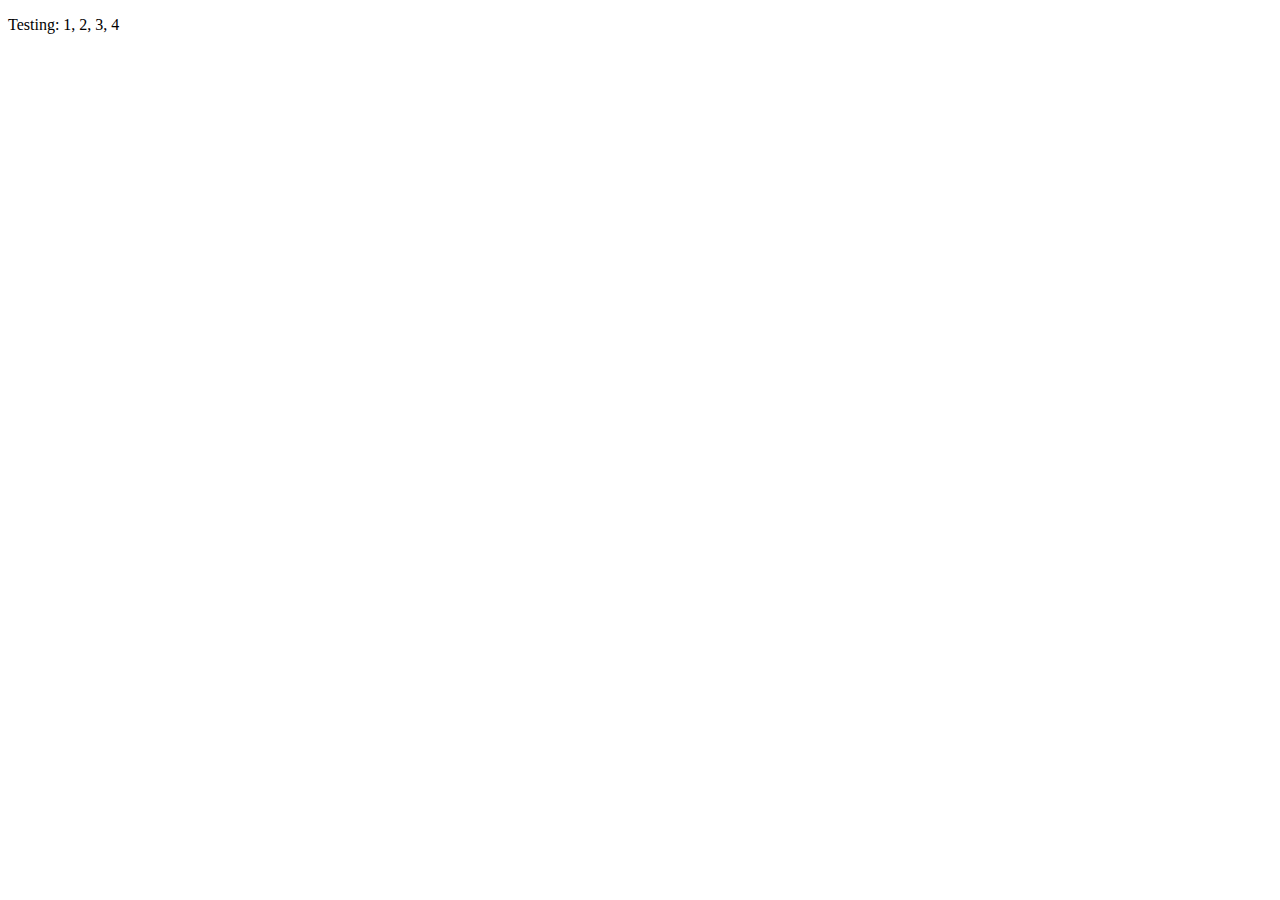
==== src/index.html @ ae44c3f2 "first commit" ====
<!DOCTYPE html>
<html class="no-js" lang="en">
<head>
  <title>Bootstrap 5 Layout</title>
  <meta http-equiv="x-ua-compatible" content="ie=edge">
  <meta name="viewport" content="width=device-width, initial-scale=1.0" />
  <link rel="stylesheet" href="css/styles.css">
</head>

<body>
  <!-- Content starts here -->
  <p>Testing: 1, 2, 3, 4</p>

  <!-- Closing scripts here -->
  <script src="js/bootstrap.bundle.min.js"></script>
</body>
</html>
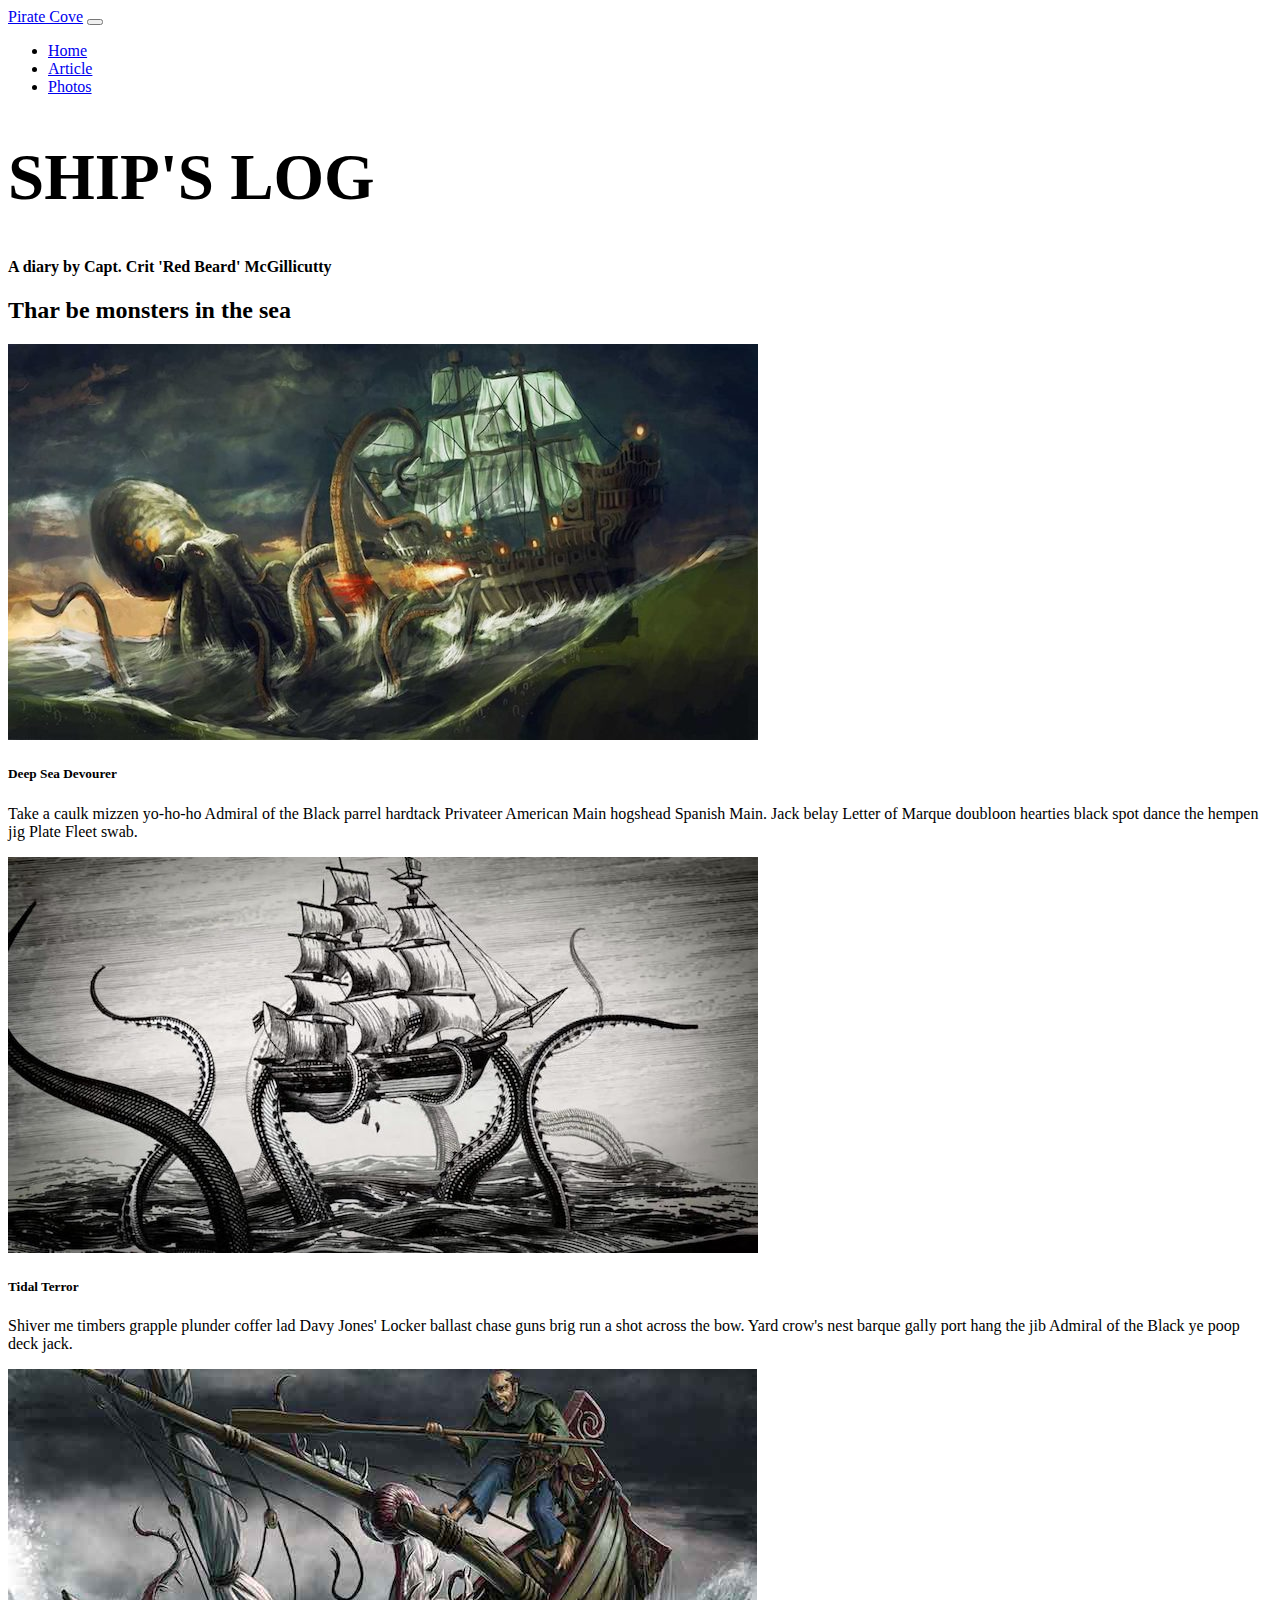
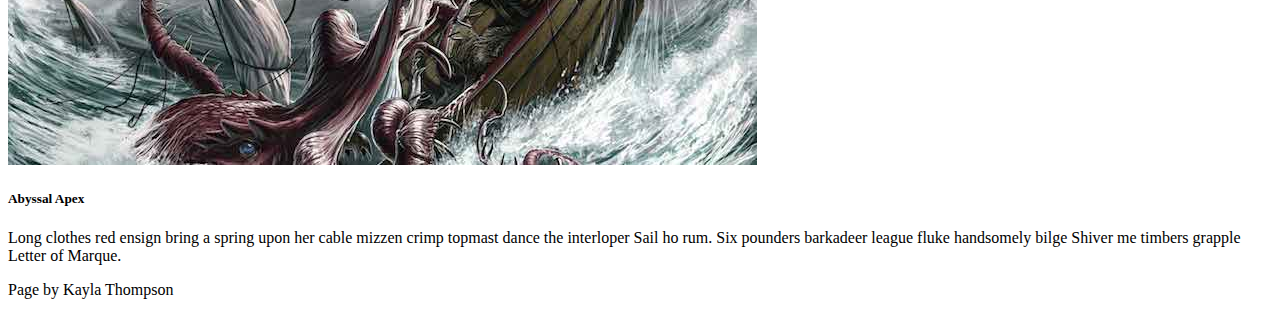
==== commit 792613a3: "second commit - thursday" ====
--- a/src/index.html
+++ b/src/index.html
@@ -5,13 +5,76 @@
   <meta http-equiv="x-ua-compatible" content="ie=edge">
   <meta name="viewport" content="width=device-width, initial-scale=1.0" />
   <link rel="stylesheet" href="css/styles.css">
+  <link rel="preconnect" href="https://fonts.googleapis.com">
+<link rel="preconnect" href="https://fonts.gstatic.com" crossorigin>
+<link href="https://fonts.googleapis.com/css2?family=Averia+Libre:wght@700&display=swap" rel="stylesheet">
 </head>
 
 <body>
   <!-- Content starts here -->
-  <p>Testing: 1, 2, 3, 4</p>
+  <nav class="navbar navbar-expand-lg bg-dark" data-bs-theme="dark">
+    <div class="container-fluid">
+      <a class="navbar-brand" href="#">Pirate Cove</a>
+      <button class="navbar-toggler" type="button" data-bs-toggle="collapse" data-bs-target="#navbarNav" aria-controls="navbarNav" aria-expanded="false" aria-label="Toggle navigation">
+        <span class="navbar-toggler-icon"></span>
+      </button>
+      <div class="collapse navbar-collapse" id="navbarNav">
+        <ul class="navbar-nav">
+          <li class="nav-item">
+            <a class="nav-link active" aria-current="page" href="#">Home</a>
+          </li>
+          <li class="nav-item">
+            <a class="nav-link" href="#">Article</a>
+          </li>
+          <li class="nav-item">
+            <a class="nav-link" href="#">Photos</a>
+          </li>
+        </ul>
+      </div>
+    </div>
+  </nav>
 
-  <!-- Closing scripts here -->
+<header class="jumbotron">
+  <h1 style="font-size: 65px">SHIP'S LOG</h1>
+    <h4>A diary by Capt. Crit 'Red Beard' McGillicutty</h4>
+</header>
+
+<div class="homepage">
+  <h2>Thar be monsters in the sea</h2>
+  <div class="row row-cols-1 row-cols-md-3 g-4">
+    <div class="col">
+      <div class="card">
+        <img src="img/kraken01.jpg" class="card-img-top" alt="...">
+        <div class="card-body">
+          <h5 class="card-title">Deep Sea Devourer</h5>
+          <p class="card-text">Take a caulk mizzen yo-ho-ho Admiral of the Black parrel hardtack Privateer American Main hogshead Spanish Main. Jack belay Letter of Marque doubloon hearties black spot dance the hempen jig Plate Fleet swab.</p>
+        </div>
+      </div>
+    </div>
+      <div class="col">
+        <div class="card">
+          <img src="img/kraken02.jpg" class="card-img-top" alt="...">
+          <div class="card-body">
+            <h5 class="card-title">Tidal Terror</h5>
+            <p class="card-text">Shiver me timbers grapple plunder coffer lad Davy Jones' Locker ballast chase guns brig run a shot across the bow. Yard crow's nest barque gally port hang the jib Admiral of the Black ye poop deck jack.</p>
+          </div>
+        </div>
+      </div>
+      <div class="col">
+        <div class="card">
+          <img src="img/kraken03.jpg" class="card-img-top" alt="...">
+          <div class="card-body">
+            <h5 class="card-title">Abyssal Apex</h5>
+            <p class="card-text">Long clothes red ensign bring a spring upon her cable mizzen crimp topmast dance the interloper Sail ho rum. Six pounders barkadeer league fluke handsomely bilge Shiver me timbers grapple Letter of Marque. </p>
+          </div>
+        </div>
+      </div>
+  </div>
+</div>
+
+<footer>
+  <p>Page by Kayla Thompson</p>
+</footer>
   <script src="js/bootstrap.bundle.min.js"></script>
 </body>
 </html>